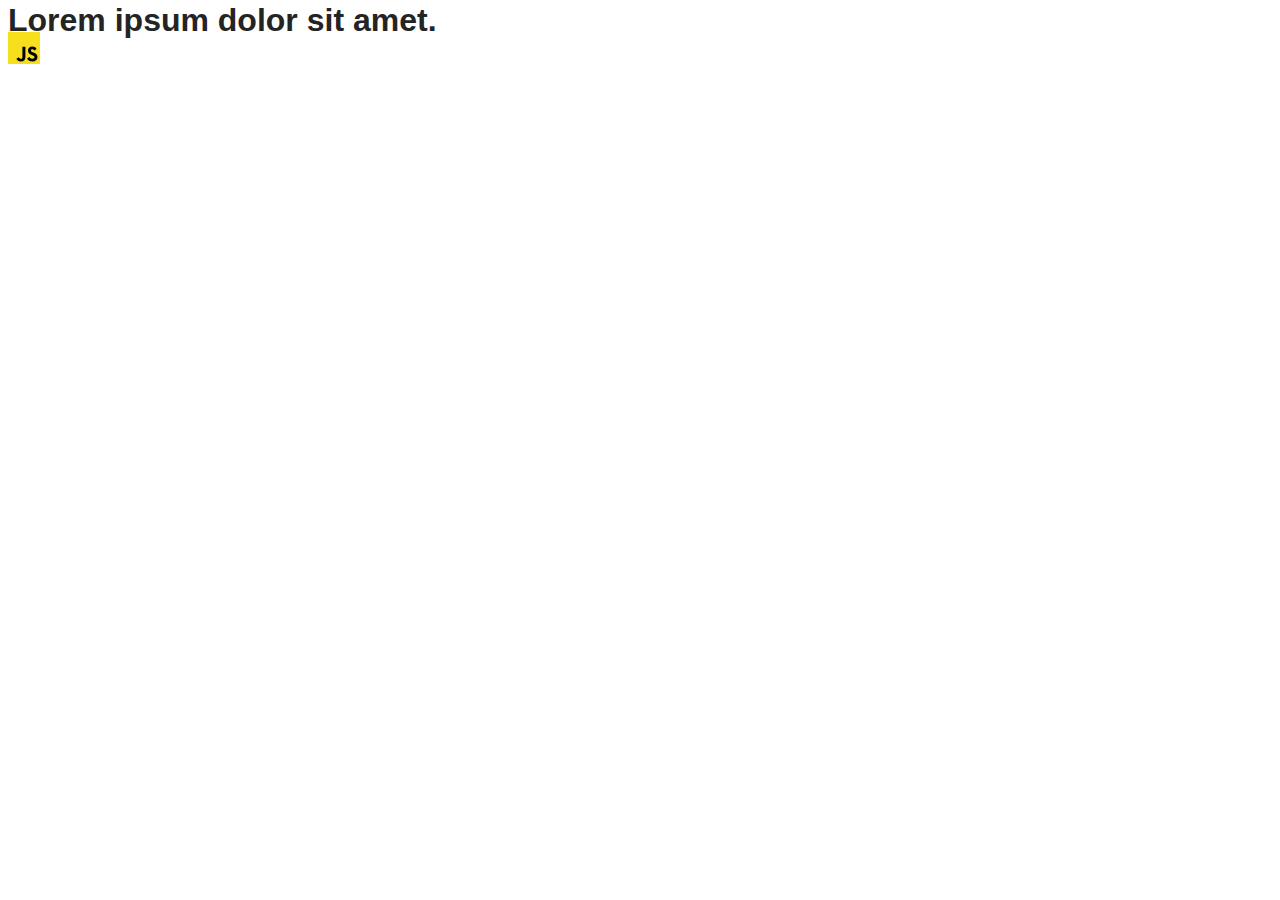
==== src/index.html @ d66faf70 "Initial commit" ====
<!DOCTYPE html>
<html lang="en">
  <head>
    <meta charset="UTF-8" />
    <link rel="icon" type="image/svg+xml" href="/favicon.svg" />
    <meta name="viewport" content="width=device-width, initial-scale=1.0" />
    <title>Vanilla App Template</title>
    <link rel="stylesheet" href="./css/styles.css" />
  </head>
  <body>
    <load ="partials/header.html" />

    <section>
      <h1>Lorem ipsum dolor sit amet.</h1>
      <!-- Path to images as from index.html file -->
      <img src="./img/javascript.svg" alt="" />
    </section>

    <!-- Loads the specified .html file -->
    <load ="partials/vite-promo.html" />

    <script type="module" src="./main.js"></script>
  </body>
</html>
---- src/css/styles.css ----
/**
  |============================
  | include css partials with
  | default @import url()
  |============================
*/
@import url('./reset.css');
@import url('./vite-promo.css');
@import url('./header.css');

:root {
  font-family: Inter, Avenir, Helvetica, Arial, sans-serif;
  font-size: 16px;
  line-height: 24px;
  font-weight: 400;

  color: #242424;
  background-color: rgba(255, 255, 255, 0.87);

  font-synthesis: none;
  text-rendering: optimizeLegibility;
  -webkit-font-smoothing: antialiased;
  -moz-osx-font-smoothing: grayscale;
  -webkit-text-size-adjust: 100%;
}
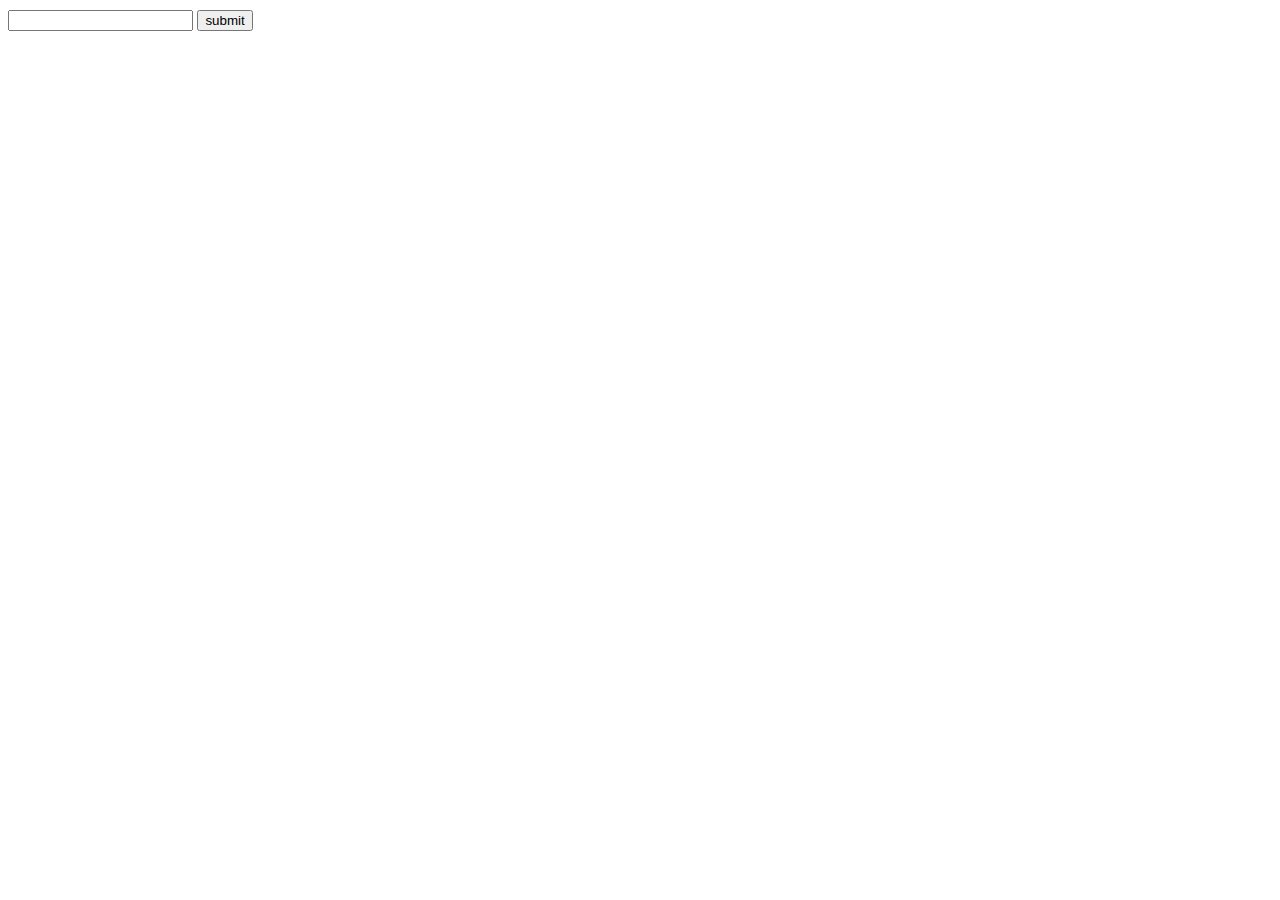
==== commit 74578126: "com" ====
--- a/src/index.html
+++ b/src/index.html
@@ -1,24 +1,25 @@
 <!DOCTYPE html>
 <html lang="en">
-  <head>
-    <meta charset="UTF-8" />
-    <link rel="icon" type="image/svg+xml" href="/favicon.svg" />
-    <meta name="viewport" content="width=device-width, initial-scale=1.0" />
-    <title>Vanilla App Template</title>
-    <link rel="stylesheet" href="./css/styles.css" />
-  </head>
-  <body>
-    <load ="partials/header.html" />
 
-    <section>
-      <h1>Lorem ipsum dolor sit amet.</h1>
-      <!-- Path to images as from index.html file -->
-      <img src="./img/javascript.svg" alt="" />
-    </section>
+<head>
+  <meta charset="UTF-8" />
+  <link rel="icon" type="image/svg+xml" href="/favicon.svg" />
+  <meta name="viewport" content="width=device-width, initial-scale=1.0" />
+  <title>Image search engine</title>
+  <link
+    href="https://fonts.googleapis.com/css2?family=Montserrat:wght@400;500&family=Raleway:wght@800&family=Roboto:wght@400;500;700;900&display=swap"
+    rel="stylesheet">
+  <link rel="stylesheet" href="iziToast.min.css">
+  <link rel="stylesheet" href="./css/styles.css" />
+</head>
 
-    <!-- Loads the specified .html file -->
-    <load ="partials/vite-promo.html" />
+<body>
+  <form>
+    <input type="text" name="searchInput" class="search-input">
+    <button type="submit" class="submit-btn">submit</button>
+  </form>
+  <ul class="gallery"></ul>
+  <script type="module" src="./main.js"></script>
+</body>
 
-    <script type="module" src="./main.js"></script>
-  </body>
-</html>
+</html>--- a/src/css/styles.css
+++ b/src/css/styles.css
@@ -5,11 +5,9 @@
   |============================
 */
 @import url('./reset.css');
-@import url('./vite-promo.css');
-@import url('./header.css');
 
 :root {
-  font-family: Inter, Avenir, Helvetica, Arial, sans-serif;
+  font-family: Monserat, sans-serif;
   font-size: 16px;
   line-height: 24px;
   font-weight: 400;
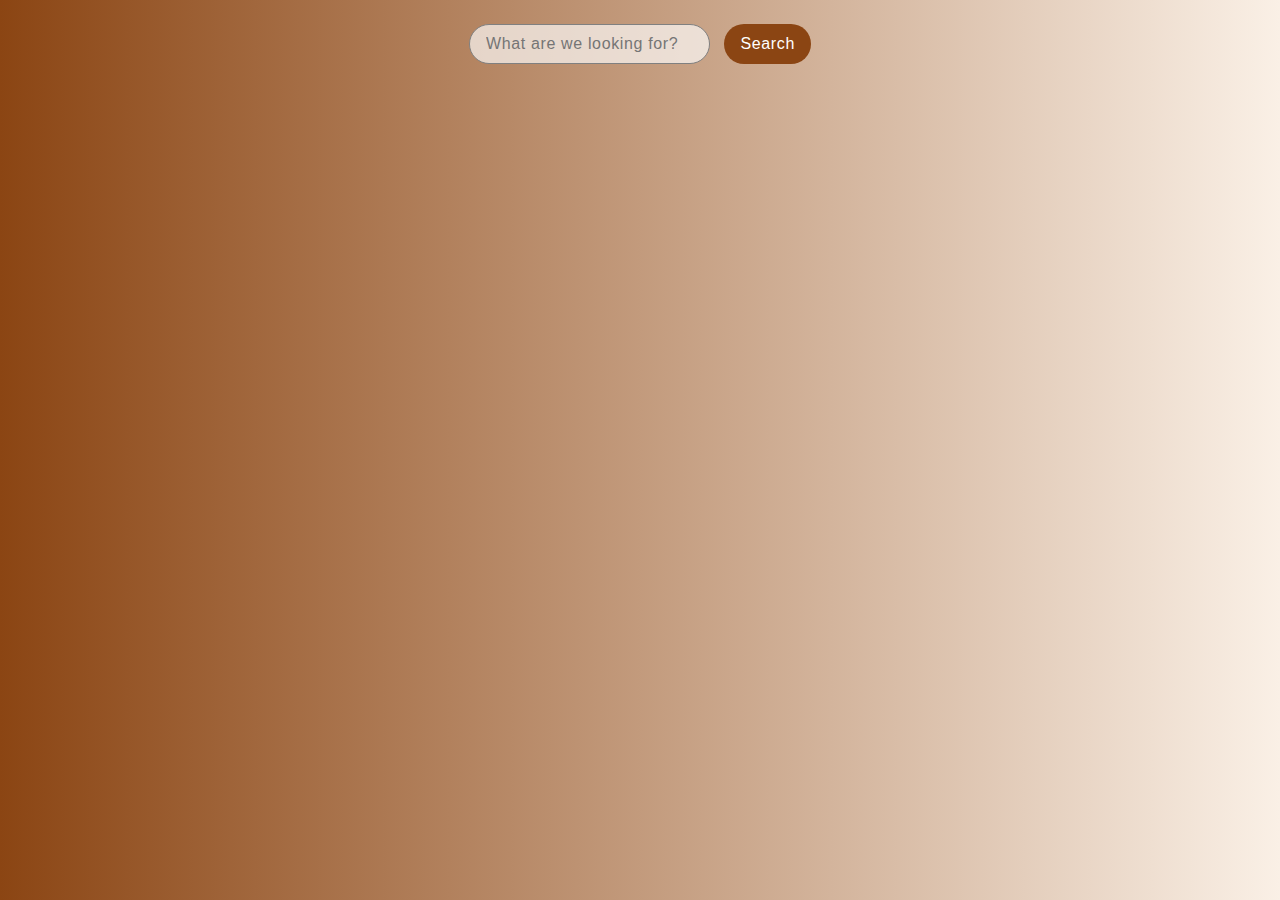
==== commit 5887e0d4: "com" ====
--- a/src/index.html
+++ b/src/index.html
@@ -9,15 +9,16 @@
   <link
     href="https://fonts.googleapis.com/css2?family=Montserrat:wght@400;500&family=Raleway:wght@800&family=Roboto:wght@400;500;700;900&display=swap"
     rel="stylesheet">
-  <link rel="stylesheet" href="iziToast.min.css">
+  <!-- <link rel="stylesheet" href="iziToast.min.css"> -->
   <link rel="stylesheet" href="./css/styles.css" />
 </head>
 
 <body>
-  <form>
-    <input type="text" name="searchInput" class="search-input">
-    <button type="submit" class="submit-btn">submit</button>
+  <form class="form">
+    <input type="text" class="search-input" placeholder="What are we looking for?">
+    <button type="submit" class="submit-btn">Search</button>
   </form>
+  <span class="loader is-hidden">Try to find...</span>
   <ul class="gallery"></ul>
   <script type="module" src="./main.js"></script>
 </body>
--- a/src/css/styles.css
+++ b/src/css/styles.css
@@ -13,7 +13,7 @@
   font-weight: 400;
 
   color: #242424;
-  background-color: rgba(255, 255, 255, 0.87);
+  background: linear-gradient(to left, #faf0e6, #8b4513);
 
   font-synthesis: none;
   text-rendering: optimizeLegibility;
@@ -21,3 +21,159 @@
   -moz-osx-font-smoothing: grayscale;
   -webkit-text-size-adjust: 100%;
 }
+.form {
+  margin: 0 auto;
+  max-width: 371px;
+  height: 40px;
+  display: flex;
+  justify-content: space-evenly;
+  padding: 16px;
+  border-radius: 8px;
+}
+
+.search-input {
+  padding: 8px 16px;
+  border-radius: 20px;
+  border: 1px solid #808080;
+  background: #ffffffa8;
+  font-size: 16px;
+  line-height: 24px;
+  letter-spacing: 0.64px;
+  font-family: inherit;
+}
+
+.submit-btn {
+  max-width: 95px;
+  display: flex;
+  padding: 8px 16px;
+  justify-content: center;
+  align-items: center;
+  border: none;
+  border-radius: 20px;
+  background: #8b4513;
+  color: #fff;
+  font-size: 16px;
+  font-weight: 500;
+  line-height: 24px;
+  letter-spacing: 0.64px;
+}
+.email-text:focus,
+.massege-text:focus {
+  border-color: #000;
+  outline: none;
+}
+
+.submit-btn:hover,
+.submit-btn:focus {
+  background: #a0522d;
+}
+
+.loader.is-hidden {
+  opacity: 0;
+  pointer-events: none;
+  transition: opacity 250ms cubic-bezier(0.4, 0, 0.2, 1);
+  top: 0%;
+  left: 0%;
+}
+
+.loader {
+  position: absolute;
+  top: 30%;
+  left: 50%;
+  transform: translateX(-50%);
+  color: #2e2f42;
+  font-family: Montserrat;
+  font-size: 24px;
+  line-height: 24px;
+  letter-spacing: 0.64px;
+}
+
+CSS .loader {
+  width: 100px;
+  height: 100px;
+  display: inline-block;
+  position: relative;
+}
+.loader::after,
+.loader::before {
+  content: '';
+  text-align: center;
+  box-sizing: border-box;
+  width: 100px;
+  height: 100px;
+  border-radius: 50%;
+  border: 2px solid #fff;
+  position: absolute;
+  left: 20px;
+  top: 50px;
+  animation: animloader 2s linear infinite;
+}
+.loader::after {
+  animation-delay: 1s;
+}
+@keyframes animloader {
+  0% {
+    transform: scale(0);
+    opacity: 1;
+  }
+  100% {
+    transform: scale(1);
+    opacity: 0;
+  }
+}
+
+.loader:not(.is-hidden) {
+  opacity: 1;
+  transform: translateX(-50%);
+  transition: opacity 250ms cubic-bezier(0.4, 0, 0.2, 1);
+}
+
+.gallery {
+  margin: 0 auto;
+  max-width: 1440px;
+  padding: 24px 156px;
+  display: flex;
+  flex-wrap: wrap;
+  gap: 24px;
+}
+
+.gallery-item {
+  display: flex;
+  flex-direction: column;
+  border-radius: 8px;
+  box-shadow: 0px 4px 4px 0px rgba(0, 0, 0, 0.25);
+  overflow: hidden;
+  transition: transform 250ms cubic-bezier(0.4, 0, 0.2, 1);
+  flex-basis: calc((100% - 48px) / 3);
+}
+.gallery-item:hover {
+  transform: scale(1.03);
+}
+.gallery-image {
+  object-fit: cover;
+  width: 100%;
+  height: 260px;
+}
+
+.image-desc {
+  background-color: #00000021;
+  padding: 10px;
+  box-sizing: border-box;
+  display: flex;
+  justify-content: space-between;
+}
+
+.image-desc-item {
+  display: flex;
+  flex-direction: column;
+  flex-wrap: wrap;
+  justify-content: center;
+  align-items: center;
+}
+
+.image-desc-label {
+  font-weight: bold;
+}
+.sl-image {
+  border-radius: 8px;
+}
